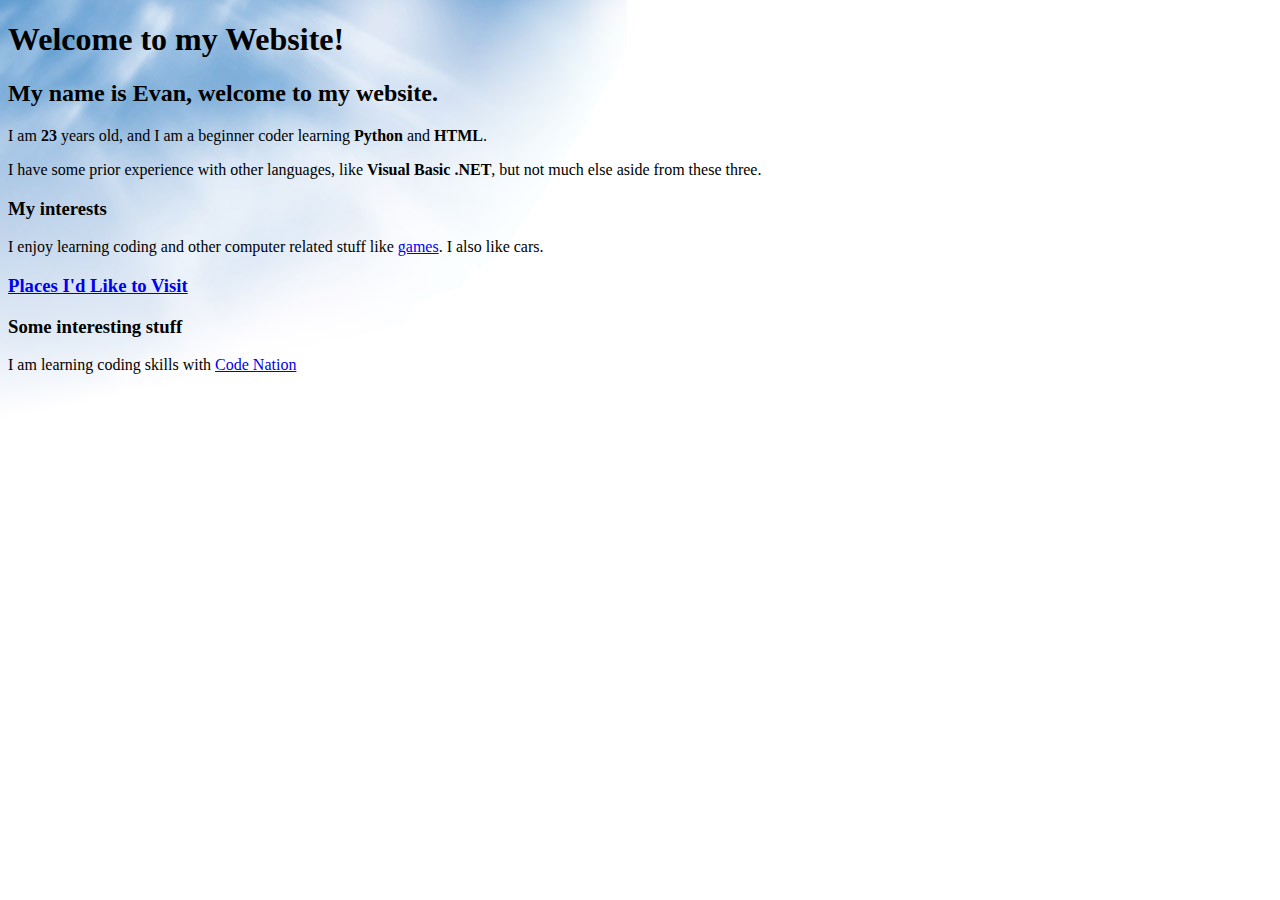
==== index.html @ 4315bcbb "Added more files" ====
<!-- test -->

<!DOCTYPE html>
<html lang="en">
<head>
    <meta charset="UTF-8">
    <meta name="viewport" content="width=device-width, initial-scale=1.0">
    <title>Evan's Website</title>
</head>
<body>
    <div><h1>Welcome to my Website!</h1>
    <h2>My name is Evan, welcome to my website.</h2>
    <p>I am <b>23</b> years old, and I am a beginner coder learning <b>Python</b> and <b>HTML</b>.</p>
    <p>I have some prior experience with other languages, like <b>Visual Basic .NET</b>, but not much else aside from these three.</p>
    <h3>My interests</h3>
    <p>I enjoy learning coding and other computer related stuff like <a href="https://theoldnet.com/get?url=planethalflife.com&year=2002&scripts=false&decode=false" target="_blank"> games</a>. I also like cars.</p></div>
    <h3><a href="places.html" target="_blank"> Places I'd Like to Visit</a></h3>
    <h3>Some interesting stuff</h3>
    <p>I am learning coding skills with <a href="https://wearecodenation.com/" target="_blank"> Code Nation</a></p>
</body>
</html>
<style>
    body {
        background-image: url("images/bg_tour.jpg");
        background-repeat: no-repeat;
    }
</style>
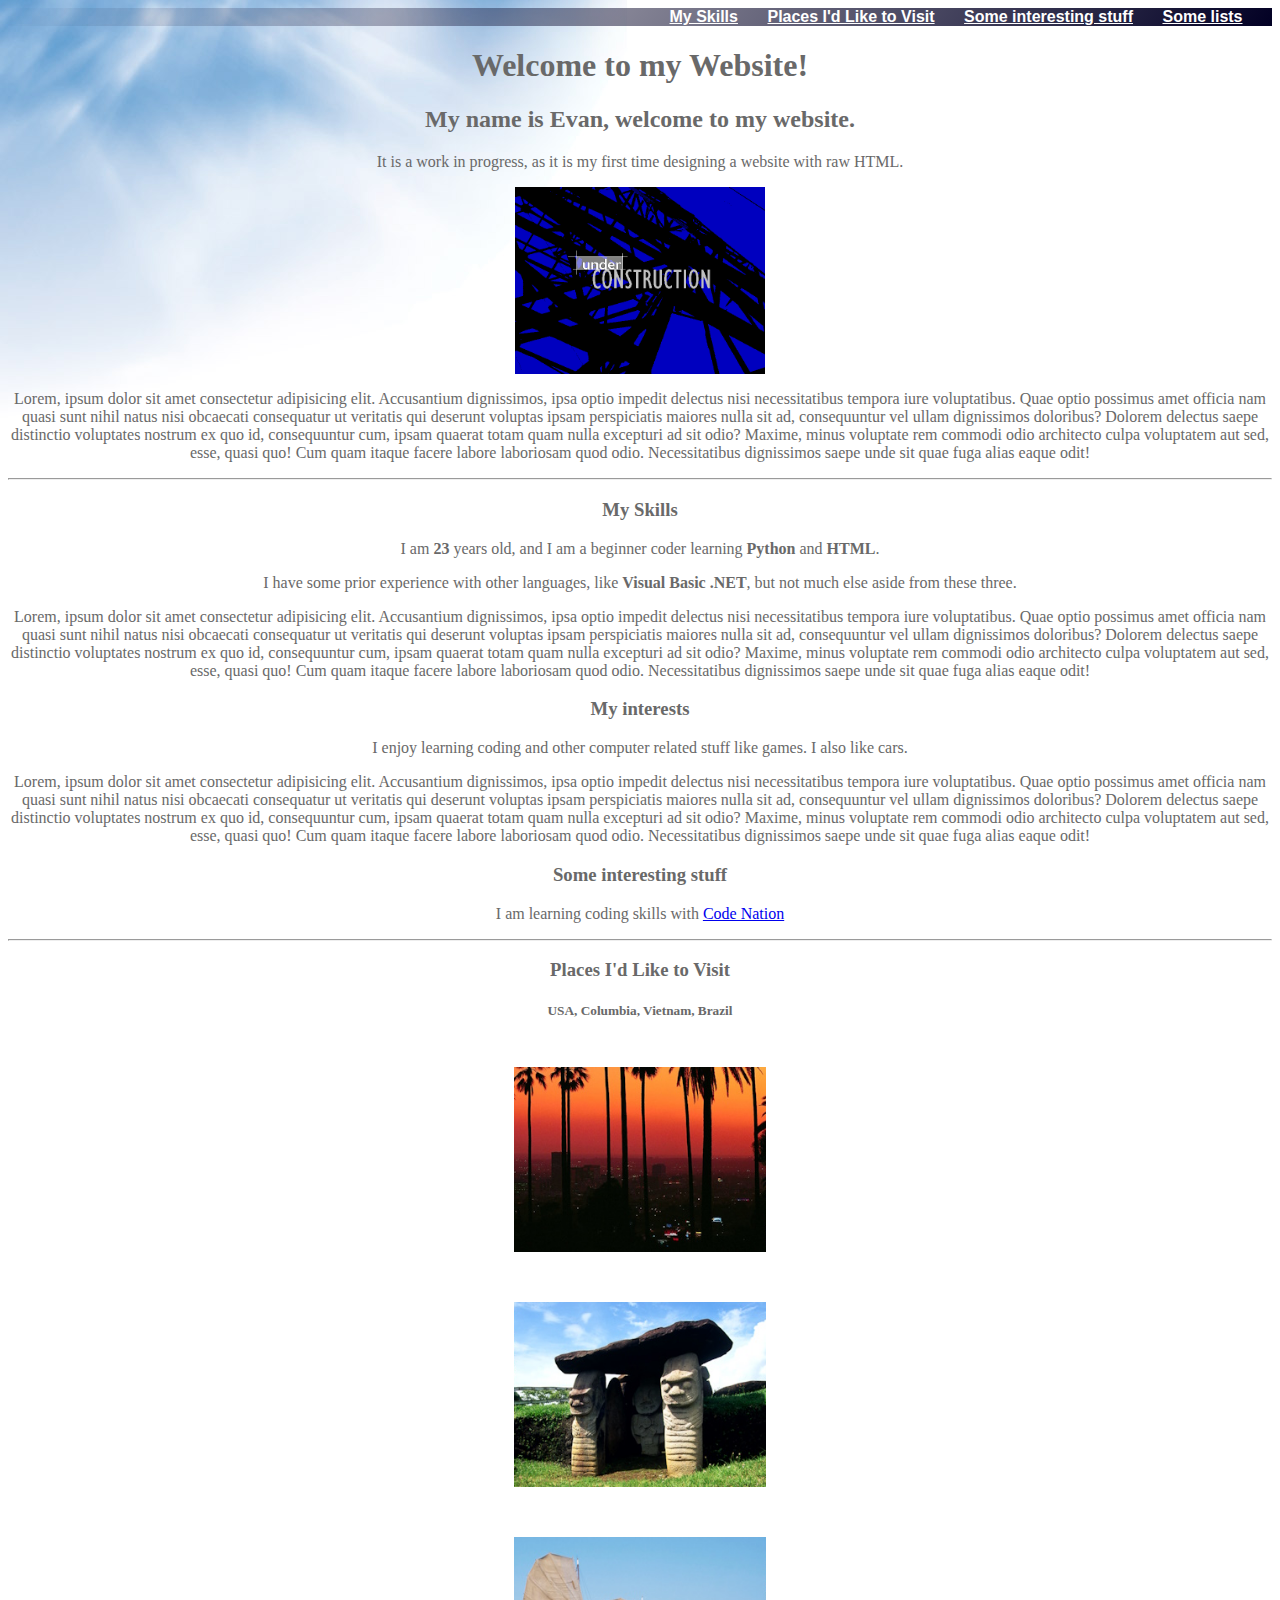
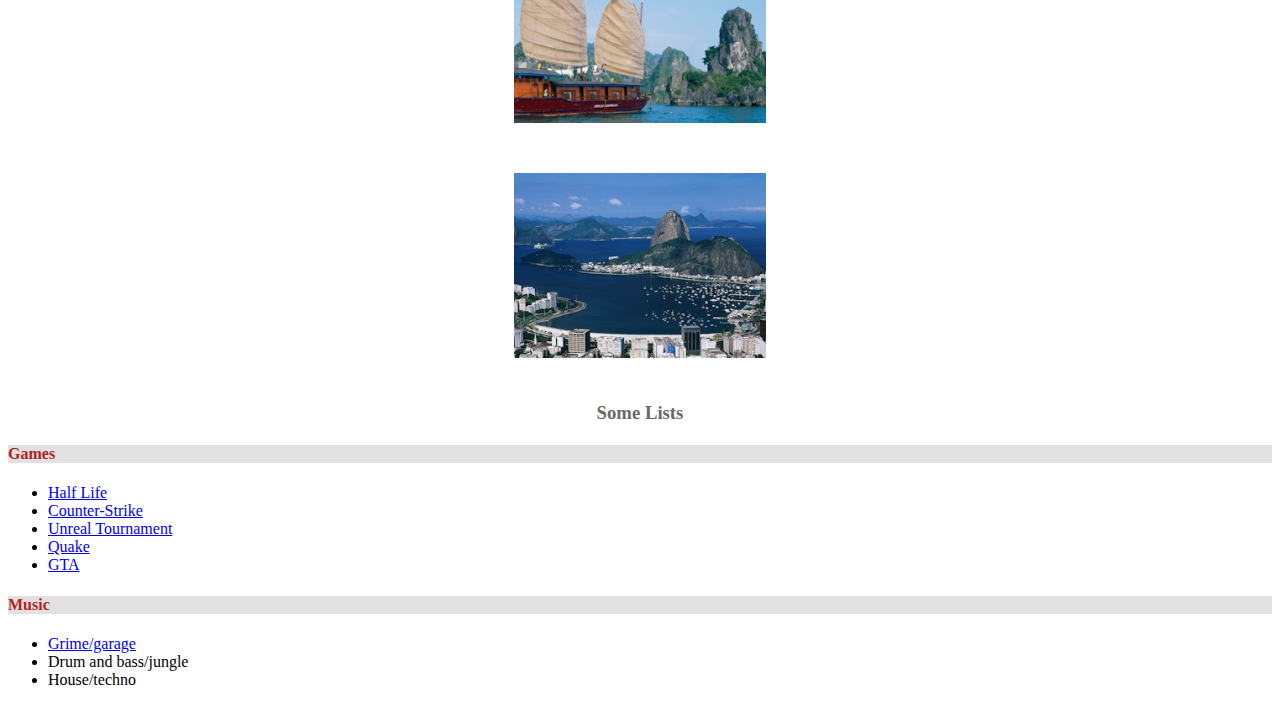
==== commit dec5b454: "Massive update no. 1" ====
--- a/index.html
+++ b/index.html
@@ -6,22 +6,63 @@
     <meta charset="UTF-8">
     <meta name="viewport" content="width=device-width, initial-scale=1.0">
     <title>Evan's Website</title>
+    <link rel="stylesheet" href="style.css">
 </head>
+<div>
+<nav class="gradien">
+    <a class="white_text" href="#my-skills">My Skills</a>
+    <a class="white_text" href="#places"> Places I'd Like to Visit</a>
+    <a class="white_text" href="#int_stuff">Some interesting stuff</a>
+    <a class="white_text" href="#lists">Some lists</a>
+</nav>
+</div>
+<div>
 <body>
-    <div><h1>Welcome to my Website!</h1>
+    <h1>Welcome to my Website!</h1>
     <h2>My name is Evan, welcome to my website.</h2>
+    <p>It is a work in progress, as it is my first time designing a website with raw HTML.</p>
+    <img class="centre-image" src="images/work (builds 116-302).bmp" width="250px">
+    <p>Lorem, ipsum dolor sit amet consectetur adipisicing elit. Accusantium dignissimos, ipsa optio impedit delectus nisi necessitatibus tempora iure voluptatibus. Quae optio possimus amet officia nam quasi sunt nihil natus nisi obcaecati consequatur ut veritatis qui deserunt voluptas ipsam perspiciatis maiores nulla sit ad, consequuntur vel ullam dignissimos doloribus? Dolorem delectus saepe distinctio voluptates nostrum ex quo id, consequuntur cum, ipsam quaerat totam quam nulla excepturi ad sit odio? Maxime, minus voluptate rem commodi odio architecto culpa voluptatem aut sed, esse, quasi quo! Cum quam itaque facere labore laboriosam quod odio. Necessitatibus dignissimos saepe unde sit quae fuga alias eaque odit!</p>
+</div>
+<hr>
+<div>
+    <h3 id="my-skills">My Skills</h3>
     <p>I am <b>23</b> years old, and I am a beginner coder learning <b>Python</b> and <b>HTML</b>.</p>
     <p>I have some prior experience with other languages, like <b>Visual Basic .NET</b>, but not much else aside from these three.</p>
-    <h3>My interests</h3>
-    <p>I enjoy learning coding and other computer related stuff like <a href="https://theoldnet.com/get?url=planethalflife.com&year=2002&scripts=false&decode=false" target="_blank"> games</a>. I also like cars.</p></div>
-    <h3><a href="places.html" target="_blank"> Places I'd Like to Visit</a></h3>
+    <p>Lorem, ipsum dolor sit amet consectetur adipisicing elit. Accusantium dignissimos, ipsa optio impedit delectus nisi necessitatibus tempora iure voluptatibus. Quae optio possimus amet officia nam quasi sunt nihil natus nisi obcaecati consequatur ut veritatis qui deserunt voluptas ipsam perspiciatis maiores nulla sit ad, consequuntur vel ullam dignissimos doloribus? Dolorem delectus saepe distinctio voluptates nostrum ex quo id, consequuntur cum, ipsam quaerat totam quam nulla excepturi ad sit odio? Maxime, minus voluptate rem commodi odio architecto culpa voluptatem aut sed, esse, quasi quo! Cum quam itaque facere labore laboriosam quod odio. Necessitatibus dignissimos saepe unde sit quae fuga alias eaque odit!</p>
+</div>
+<div>
+    <h3 id="int_stuff">My interests</h3>
+    <p>I enjoy learning coding and other computer related stuff like games</a>. I also like cars.</p></div>
+    <p>Lorem, ipsum dolor sit amet consectetur adipisicing elit. Accusantium dignissimos, ipsa optio impedit delectus nisi necessitatibus tempora iure voluptatibus. Quae optio possimus amet officia nam quasi sunt nihil natus nisi obcaecati consequatur ut veritatis qui deserunt voluptas ipsam perspiciatis maiores nulla sit ad, consequuntur vel ullam dignissimos doloribus? Dolorem delectus saepe distinctio voluptates nostrum ex quo id, consequuntur cum, ipsam quaerat totam quam nulla excepturi ad sit odio? Maxime, minus voluptate rem commodi odio architecto culpa voluptatem aut sed, esse, quasi quo! Cum quam itaque facere labore laboriosam quod odio. Necessitatibus dignissimos saepe unde sit quae fuga alias eaque odit!</p>
     <h3>Some interesting stuff</h3>
     <p>I am learning coding skills with <a href="https://wearecodenation.com/" target="_blank"> Code Nation</a></p>
+</div>
+<hr>
+<div>
+    <h3 id="places">Places I'd Like to Visit</h3>
+    <h5>USA, Columbia, Vietnam, Brazil</h5>
+    <img class="column" src="images/la.bmp">
+    <img class="column" src="images/colum.bmp">
+    <img class="column" src="images/viet.bmp">
+    <img class="column" src="images/rio.bmp">
+</div>
+<div>
+    <h3 id="lists">Some Lists</h3>
+    <h4 class="purple-text bgcol">Games</h4>
+        <ul>
+            <li><a href="https://theoldnet.com/get?url=planethalflife.com&year=2002&scripts=false&decode=false" target="_blank"> Half Life</a></li>
+            <li><a href="https://theoldnet.com/get?decode=false&scripts=false&timestamp=20030201112144&url=http://www.counter-strike.net" target="_blank"> Counter-Strike</a></li>
+            <li><a href="https://theoldnet.com/get?decode=false&scripts=false&timestamp=20030205060425&url=http://www.planetunreal.com" target="_blank"> Unreal Tournament</a></li>
+            <li><a href="https://theoldnet.com/get?decode=false&scripts=false&timestamp=20030201112144&url=http://www.planetquake.com/" target="_blank"> Quake</a></li>
+            <li><a href="https://classicgtasites.com/sanandreas/" target="blank"> GTA</a></li>
+        </ul>
+    <h4 class="purple-text bgcol">Music</h4>
+        <ul>
+            <li><a href="https://www.grimearchive.org/"> Grime/garage</a></li>
+            <li>Drum and bass/jungle</li>
+            <li>House/techno</li>
+        </ul>
+</div>
 </body>
-</html>
-<style>
-    body {
-        background-image: url("images/bg_tour.jpg");
-        background-repeat: no-repeat;
-    }
-</style>+</html>--- a/style.css
+++ b/style.css
@@ -0,0 +1,46 @@
+body{
+    background-image: url("images/bg_tour.jpg");
+    background-repeat: no-repeat;
+    background-color: rgb(255, 255, 255);
+}
+nav{
+    text-align: right;
+    display: flex;
+    justify-content: space-evenly;
+    padding-left: 50%;
+    font-family: Arial, Helvetica, sans-serif;
+    font-weight: bolder;
+}
+h1, h2, h3, h5, p{
+    text-align: center;
+    color: dimgray;
+}
+.place-text{
+    text-align: left;
+}
+.purple-text{
+    color: firebrick;
+}
+.white_text{
+    color: white;
+}
+.opacity{
+    opacity: 0.25;
+}
+.gradien{
+    background: rgb(2,0,36);
+    background: linear-gradient(307deg, rgba(2,0,36,1) 0%, rgba(121,9,9,0) 100%, rgba(0,212,255,1) 100%); 
+}
+.centre-image{
+    margin: 0 auto;
+    display: block;
+}
+.bgcol{
+    background-color: rgba(128, 128, 128, 0.238);
+}
+.column {
+    display:table-row;
+    margin: 0 auto;
+    width: 20%;
+    padding: 25px;
+  }  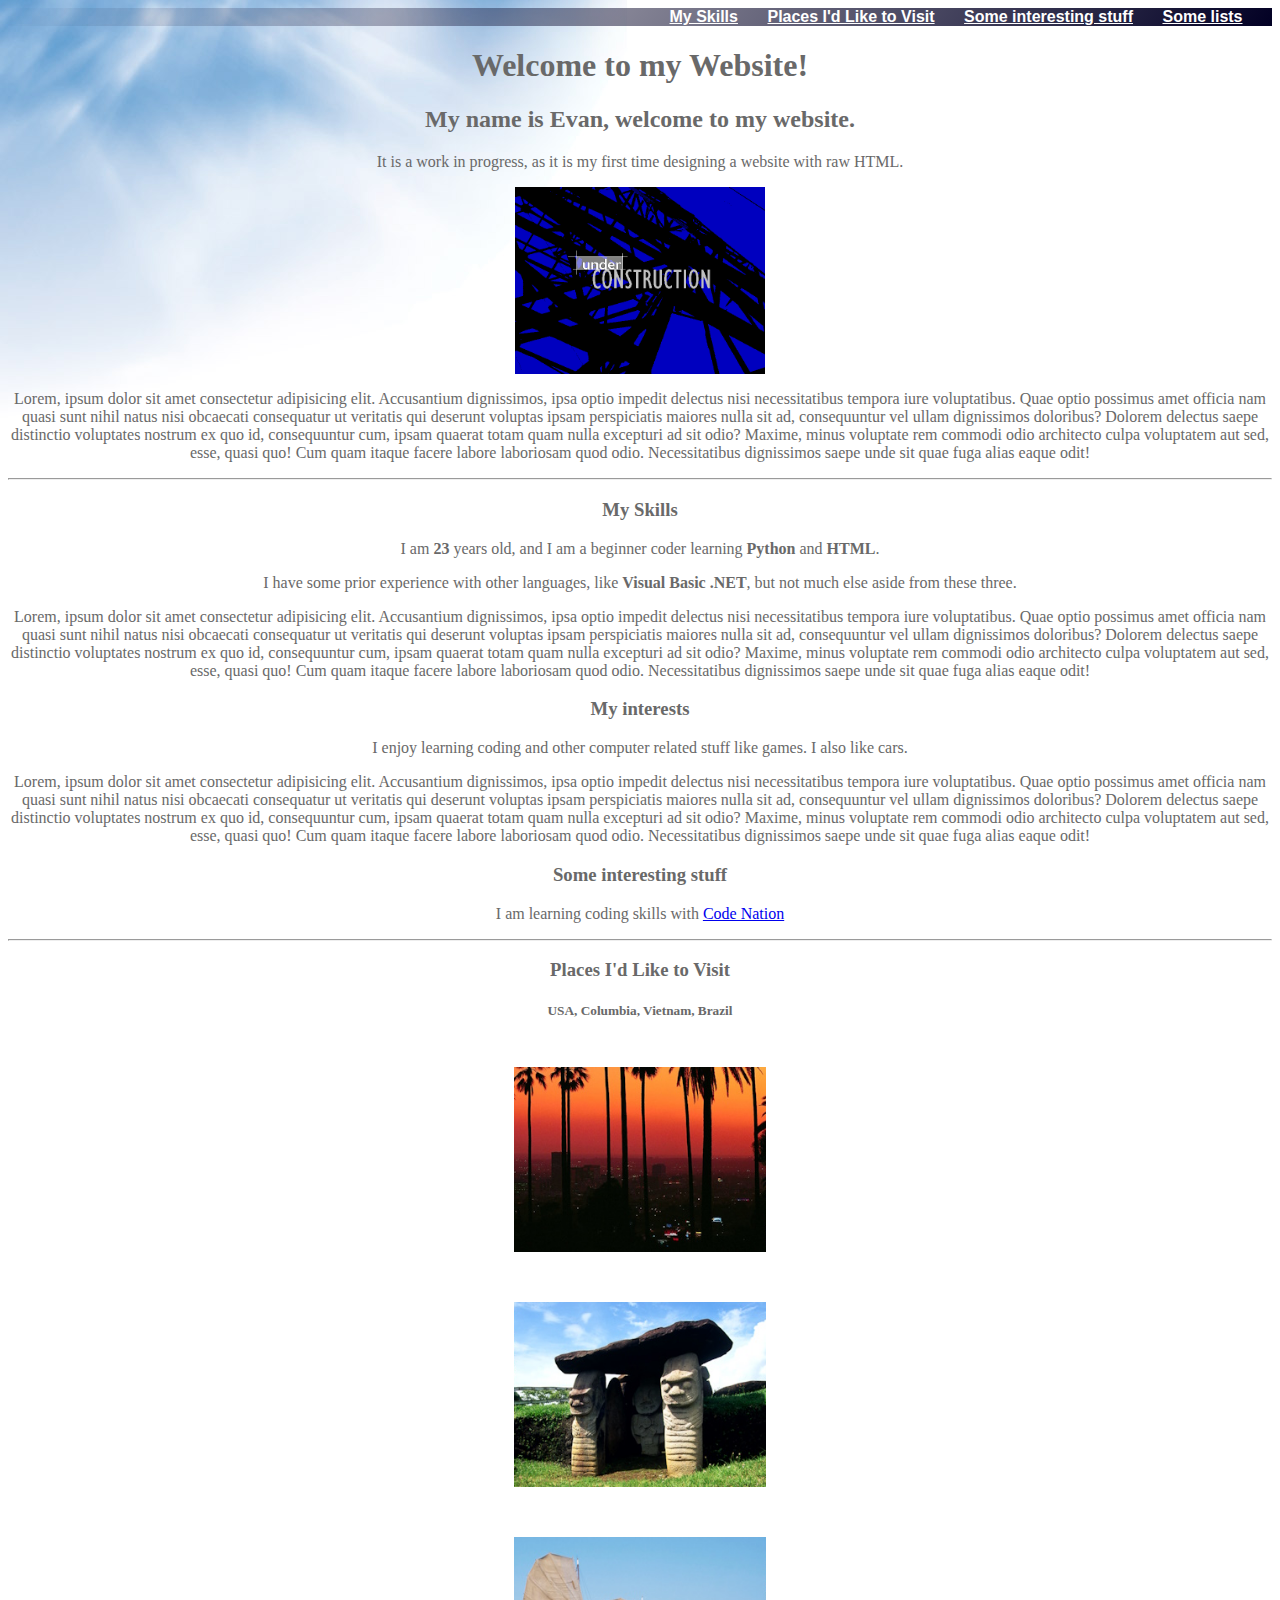
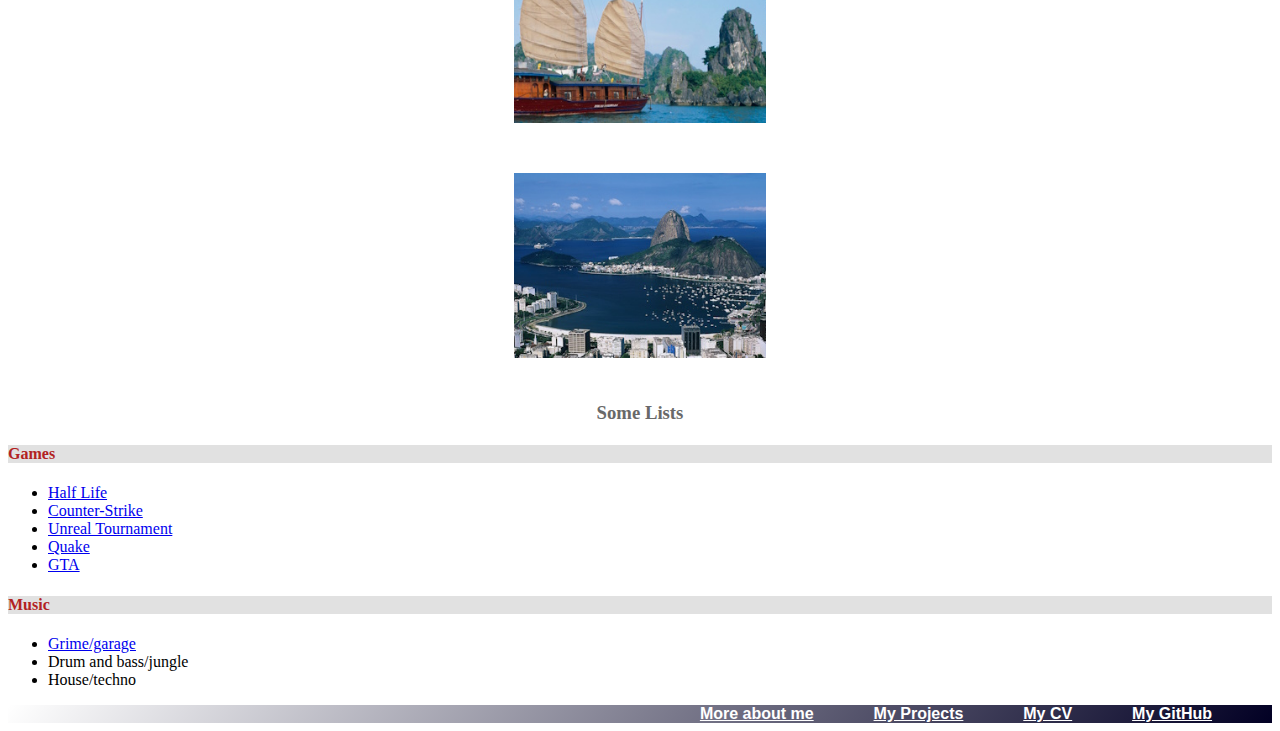
==== commit 4de9cdd9: "Added more pages" ====
--- a/index.html
+++ b/index.html
@@ -64,5 +64,11 @@
             <li>House/techno</li>
         </ul>
 </div>
+<nav class="gradien">
+    <a class="white_text" href="about2.html" target="blank_">More about me</a>
+    <a class="white_text" href="projects.html" target="blank_"> My Projects</a>
+    <a class="white_text" href="Evan-Cossburn-1.pdf" download>My CV</a>
+    <a class="white_text" href="https://github.com/ecn913" target="blank_">My GitHub</a>
+</nav>
 </body>
 </html>--- a/style.css
+++ b/style.css
@@ -14,6 +14,11 @@
 h1, h2, h3, h5, p{
     text-align: center;
     color: dimgray;
+}
+.table{
+    text-align: left;
+    font-size: large;
+    color: firebrick;
 }
 .place-text{
     text-align: left;
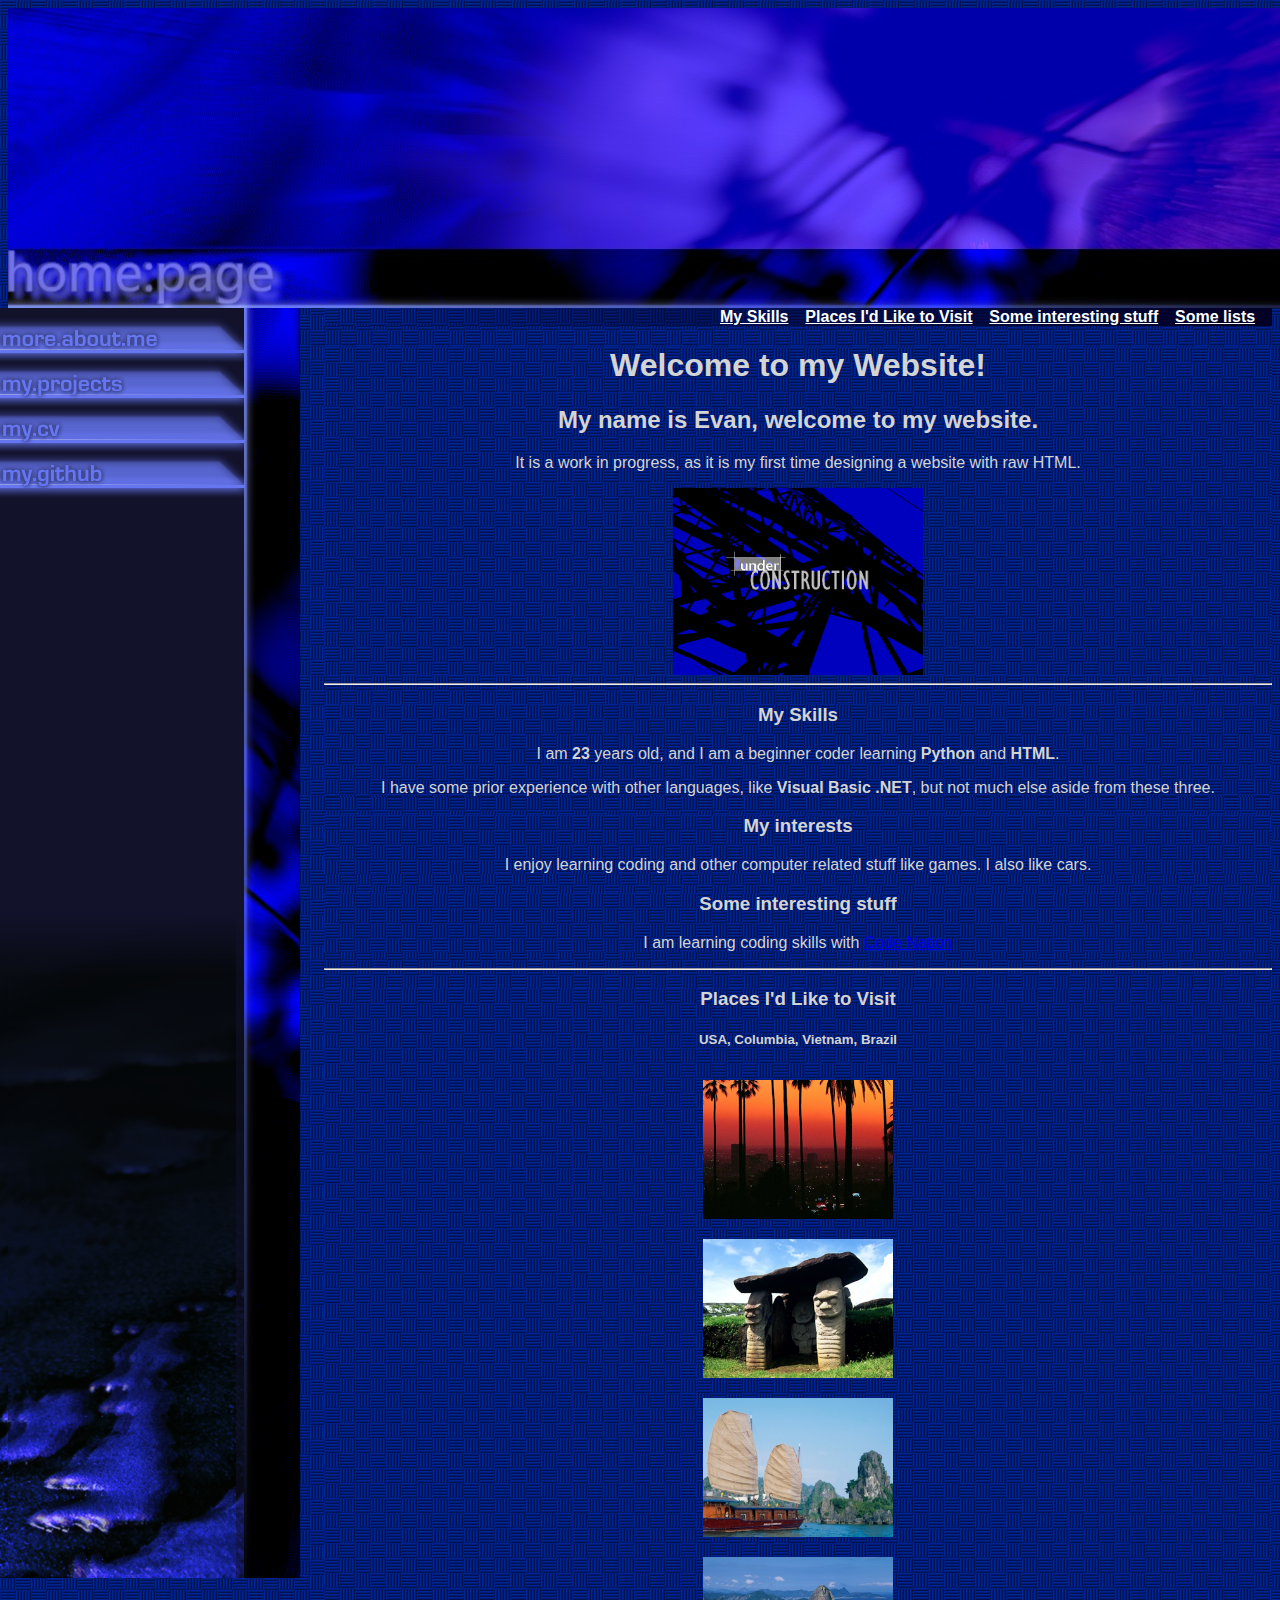
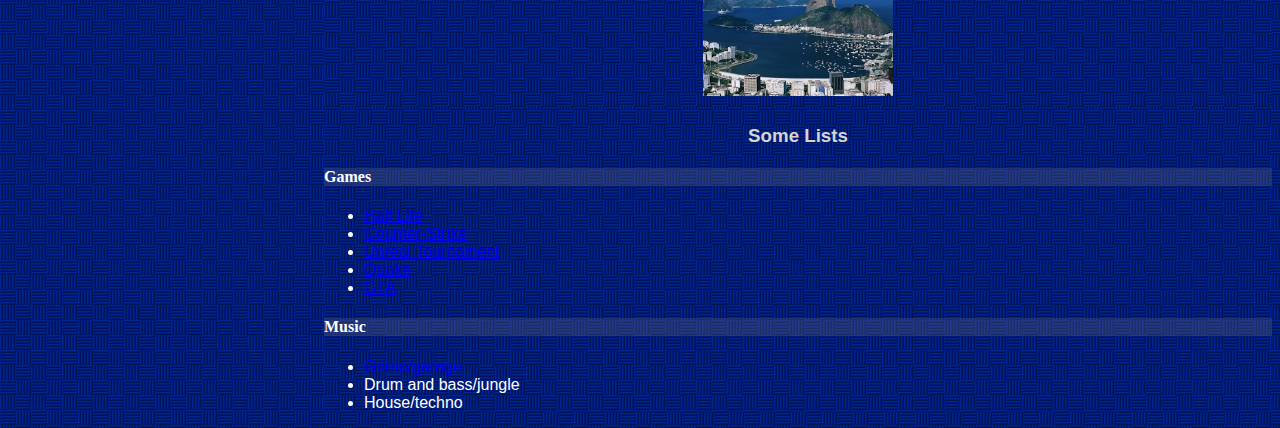
==== commit 7dc4ef47: "Overhauled design" ====
--- a/index.html
+++ b/index.html
@@ -8,38 +8,45 @@
     <title>Evan's Website</title>
     <link rel="stylesheet" href="style.css">
 </head>
-<div>
-<nav class="gradien">
-    <a class="white_text" href="#my-skills">My Skills</a>
-    <a class="white_text" href="#places"> Places I'd Like to Visit</a>
-    <a class="white_text" href="#int_stuff">Some interesting stuff</a>
-    <a class="white_text" href="#lists">Some lists</a>
-</nav>
+<div id="banner" class="banner_div">
 </div>
-<div>
-<body>
-    <h1>Welcome to my Website!</h1>
-    <h2>My name is Evan, welcome to my website.</h2>
-    <p>It is a work in progress, as it is my first time designing a website with raw HTML.</p>
-    <img class="centre-image" src="images/work (builds 116-302).bmp" width="250px">
-    <p>Lorem, ipsum dolor sit amet consectetur adipisicing elit. Accusantium dignissimos, ipsa optio impedit delectus nisi necessitatibus tempora iure voluptatibus. Quae optio possimus amet officia nam quasi sunt nihil natus nisi obcaecati consequatur ut veritatis qui deserunt voluptas ipsam perspiciatis maiores nulla sit ad, consequuntur vel ullam dignissimos doloribus? Dolorem delectus saepe distinctio voluptates nostrum ex quo id, consequuntur cum, ipsam quaerat totam quam nulla excepturi ad sit odio? Maxime, minus voluptate rem commodi odio architecto culpa voluptatem aut sed, esse, quasi quo! Cum quam itaque facere labore laboriosam quod odio. Necessitatibus dignissimos saepe unde sit quae fuga alias eaque odit!</p>
+<div id="sidebar" class="sidebar_div">
+    <div><a class="transparent_text" href="about2.html" target="blank_">More about me</a></div>
+    <div><a class="transparent_text" href="projects.html" target="blank_"> My Projects</a></div>
+    <div><a class="transparent_text" href="Evan-Cossburn-1.pdf" download>My CV</a></div>
+    <div><a class="transparent_text" href="https://github.com/ecn913" target="blank_">My GitHub</a></div>
 </div>
-<hr>
-<div>
+<div style="margin-left:25%" class="back">
+    <nav class="gradien">
+        <a class="white_text" href="#my-skills">My Skills</a>
+        <a class="white_text" href="#places"> Places I'd Like to Visit</a>
+        <a class="white_text" href="#int_stuff">Some interesting stuff</a>
+        <a class="white_text" href="#lists">Some lists</a>
+    </nav>
+</div>
+<div style="margin-left:25%" class="back">
+    <body>
+        <h1>Welcome to my Website!</h1>
+        <h2>My name is Evan, welcome to my website.</h2>
+        <p>It is a work in progress, as it is my first time designing a website with raw HTML.</p>
+        <img class="centre-image" src="images/work (builds 116-302).bmp" width="250px">
+</div>
+<hr style="margin-left:25%" class="back">
+<div style="margin-left:25%" class="back">
     <h3 id="my-skills">My Skills</h3>
     <p>I am <b>23</b> years old, and I am a beginner coder learning <b>Python</b> and <b>HTML</b>.</p>
     <p>I have some prior experience with other languages, like <b>Visual Basic .NET</b>, but not much else aside from these three.</p>
-    <p>Lorem, ipsum dolor sit amet consectetur adipisicing elit. Accusantium dignissimos, ipsa optio impedit delectus nisi necessitatibus tempora iure voluptatibus. Quae optio possimus amet officia nam quasi sunt nihil natus nisi obcaecati consequatur ut veritatis qui deserunt voluptas ipsam perspiciatis maiores nulla sit ad, consequuntur vel ullam dignissimos doloribus? Dolorem delectus saepe distinctio voluptates nostrum ex quo id, consequuntur cum, ipsam quaerat totam quam nulla excepturi ad sit odio? Maxime, minus voluptate rem commodi odio architecto culpa voluptatem aut sed, esse, quasi quo! Cum quam itaque facere labore laboriosam quod odio. Necessitatibus dignissimos saepe unde sit quae fuga alias eaque odit!</p>
 </div>
-<div>
+<div style="margin-left:25%" class="back">
     <h3 id="int_stuff">My interests</h3>
-    <p>I enjoy learning coding and other computer related stuff like games</a>. I also like cars.</p></div>
-    <p>Lorem, ipsum dolor sit amet consectetur adipisicing elit. Accusantium dignissimos, ipsa optio impedit delectus nisi necessitatibus tempora iure voluptatibus. Quae optio possimus amet officia nam quasi sunt nihil natus nisi obcaecati consequatur ut veritatis qui deserunt voluptas ipsam perspiciatis maiores nulla sit ad, consequuntur vel ullam dignissimos doloribus? Dolorem delectus saepe distinctio voluptates nostrum ex quo id, consequuntur cum, ipsam quaerat totam quam nulla excepturi ad sit odio? Maxime, minus voluptate rem commodi odio architecto culpa voluptatem aut sed, esse, quasi quo! Cum quam itaque facere labore laboriosam quod odio. Necessitatibus dignissimos saepe unde sit quae fuga alias eaque odit!</p>
+    <p>I enjoy learning coding and other computer related stuff like games</a>. I also like cars.</p>
+</div>
+<div style="margin-left:25%" class="back">
     <h3>Some interesting stuff</h3>
     <p>I am learning coding skills with <a href="https://wearecodenation.com/" target="_blank"> Code Nation</a></p>
 </div>
-<hr>
-<div>
+<hr style="margin-left:25%" class="back">
+<div style="margin-left:25%" class="back">
     <h3 id="places">Places I'd Like to Visit</h3>
     <h5>USA, Columbia, Vietnam, Brazil</h5>
     <img class="column" src="images/la.bmp">
@@ -47,28 +54,22 @@
     <img class="column" src="images/viet.bmp">
     <img class="column" src="images/rio.bmp">
 </div>
-<div>
+<div style="margin-left:25%" class="back">
     <h3 id="lists">Some Lists</h3>
-    <h4 class="purple-text bgcol">Games</h4>
+    <h4 class="white_text bgcol">Games</h4>
         <ul>
-            <li><a href="https://theoldnet.com/get?url=planethalflife.com&year=2002&scripts=false&decode=false" target="_blank"> Half Life</a></li>
-            <li><a href="https://theoldnet.com/get?decode=false&scripts=false&timestamp=20030201112144&url=http://www.counter-strike.net" target="_blank"> Counter-Strike</a></li>
-            <li><a href="https://theoldnet.com/get?decode=false&scripts=false&timestamp=20030205060425&url=http://www.planetunreal.com" target="_blank"> Unreal Tournament</a></li>
-            <li><a href="https://theoldnet.com/get?decode=false&scripts=false&timestamp=20030201112144&url=http://www.planetquake.com/" target="_blank"> Quake</a></li>
-            <li><a href="https://classicgtasites.com/sanandreas/" target="blank"> GTA</a></li>
+            <li class="white_text"><a href="https://theoldnet.com/get?url=planethalflife.com&year=2002&scripts=false&decode=false" target="_blank"> Half Life</a></li>
+            <li class="white_text"><a href="https://theoldnet.com/get?decode=false&scripts=false&timestamp=20030201112144&url=http://www.counter-strike.net" target="_blank"> Counter-Strike</a></li>
+            <li class="white_text"><a href="https://theoldnet.com/get?decode=false&scripts=false&timestamp=20030205060425&url=http://www.planetunreal.com" target="_blank"> Unreal Tournament</a></li>
+            <li class="white_text"><a href="https://theoldnet.com/get?decode=false&scripts=false&timestamp=20030201112144&url=http://www.planetquake.com/" target="_blank"> Quake</a></li>
+            <li class="white_text"><a href="https://classicgtasites.com/sanandreas/" target="blank"> GTA</a></li>
         </ul>
-    <h4 class="purple-text bgcol">Music</h4>
+    <h4 class="white_text bgcol">Music</h4>
         <ul>
-            <li><a href="https://www.grimearchive.org/"> Grime/garage</a></li>
-            <li>Drum and bass/jungle</li>
-            <li>House/techno</li>
+            <li class="white_text"><a href="https://www.grimearchive.org/"> Grime/garage</a></li>
+            <li class="white_text">Drum and bass/jungle</li>
+            <li class="white_text">House/techno</li>
         </ul>
 </div>
-<nav class="gradien">
-    <a class="white_text" href="about2.html" target="blank_">More about me</a>
-    <a class="white_text" href="projects.html" target="blank_"> My Projects</a>
-    <a class="white_text" href="Evan-Cossburn-1.pdf" download>My CV</a>
-    <a class="white_text" href="https://github.com/ecn913" target="blank_">My GitHub</a>
-</nav>
 </body>
 </html>--- a/style.css
+++ b/style.css
@@ -1,19 +1,55 @@
 body{
-    background-image: url("images/bg_tour.jpg");
+    background-image: url("images/thatch.bmp");
+}
+#banner{
+    height: 300px;
+    width: 1600px;
+    top: 0;
+    left: 0;
+    background-image: url("images/page_banner.jpg");
     background-repeat: no-repeat;
-    background-color: rgb(255, 255, 255);
+}
+.banner_div{
+    padding: 0px;
+    font-size: 24px;
+    display: flex;
+}
+.back{
+    background-image: url("images/thatch.bmp");
+}
+#sidebar{
+    height: 1270px;
+    width: 300px;
+    position: absolute;
+    left: 0;
+    top: 300;
+    padding-top: 12px;
+    text-align: left;
+    font-family:'Franklin Gothic Medium', 'Arial Narrow', Arial, sans-serif;
+    background-image: url("images/sidebar.png");
+    background-repeat: no-repeat;
+}
+.sidebar_div{
+    padding: 0px;
+    font-size: 24px;
+    display: flex;
 }
 nav{
     text-align: right;
     display: flex;
     justify-content: space-evenly;
-    padding-left: 50%;
-    font-family: Arial, Helvetica, sans-serif;
+    padding-left: 40%;
+    font-family:'Franklin Gothic Medium', 'Arial Narrow', Arial, sans-serif;
     font-weight: bolder;
 }
 h1, h2, h3, h5, p{
     text-align: center;
-    color: dimgray;
+    color: rgb(212, 212, 212);
+    font-family:'Franklin Gothic Medium', 'Arial Narrow', Arial, sans-serif;
+}
+ul, li{
+    color: rgb(212, 212, 212);
+    font-family:'Franklin Gothic Medium', 'Arial Narrow', Arial, sans-serif;
 }
 .table{
     text-align: left;
@@ -47,5 +83,8 @@
     display:table-row;
     margin: 0 auto;
     width: 20%;
-    padding: 25px;
-  }  +    padding: 10px;
+}  
+.transparent_text{
+    color: rgba(186, 193, 210, 0);
+}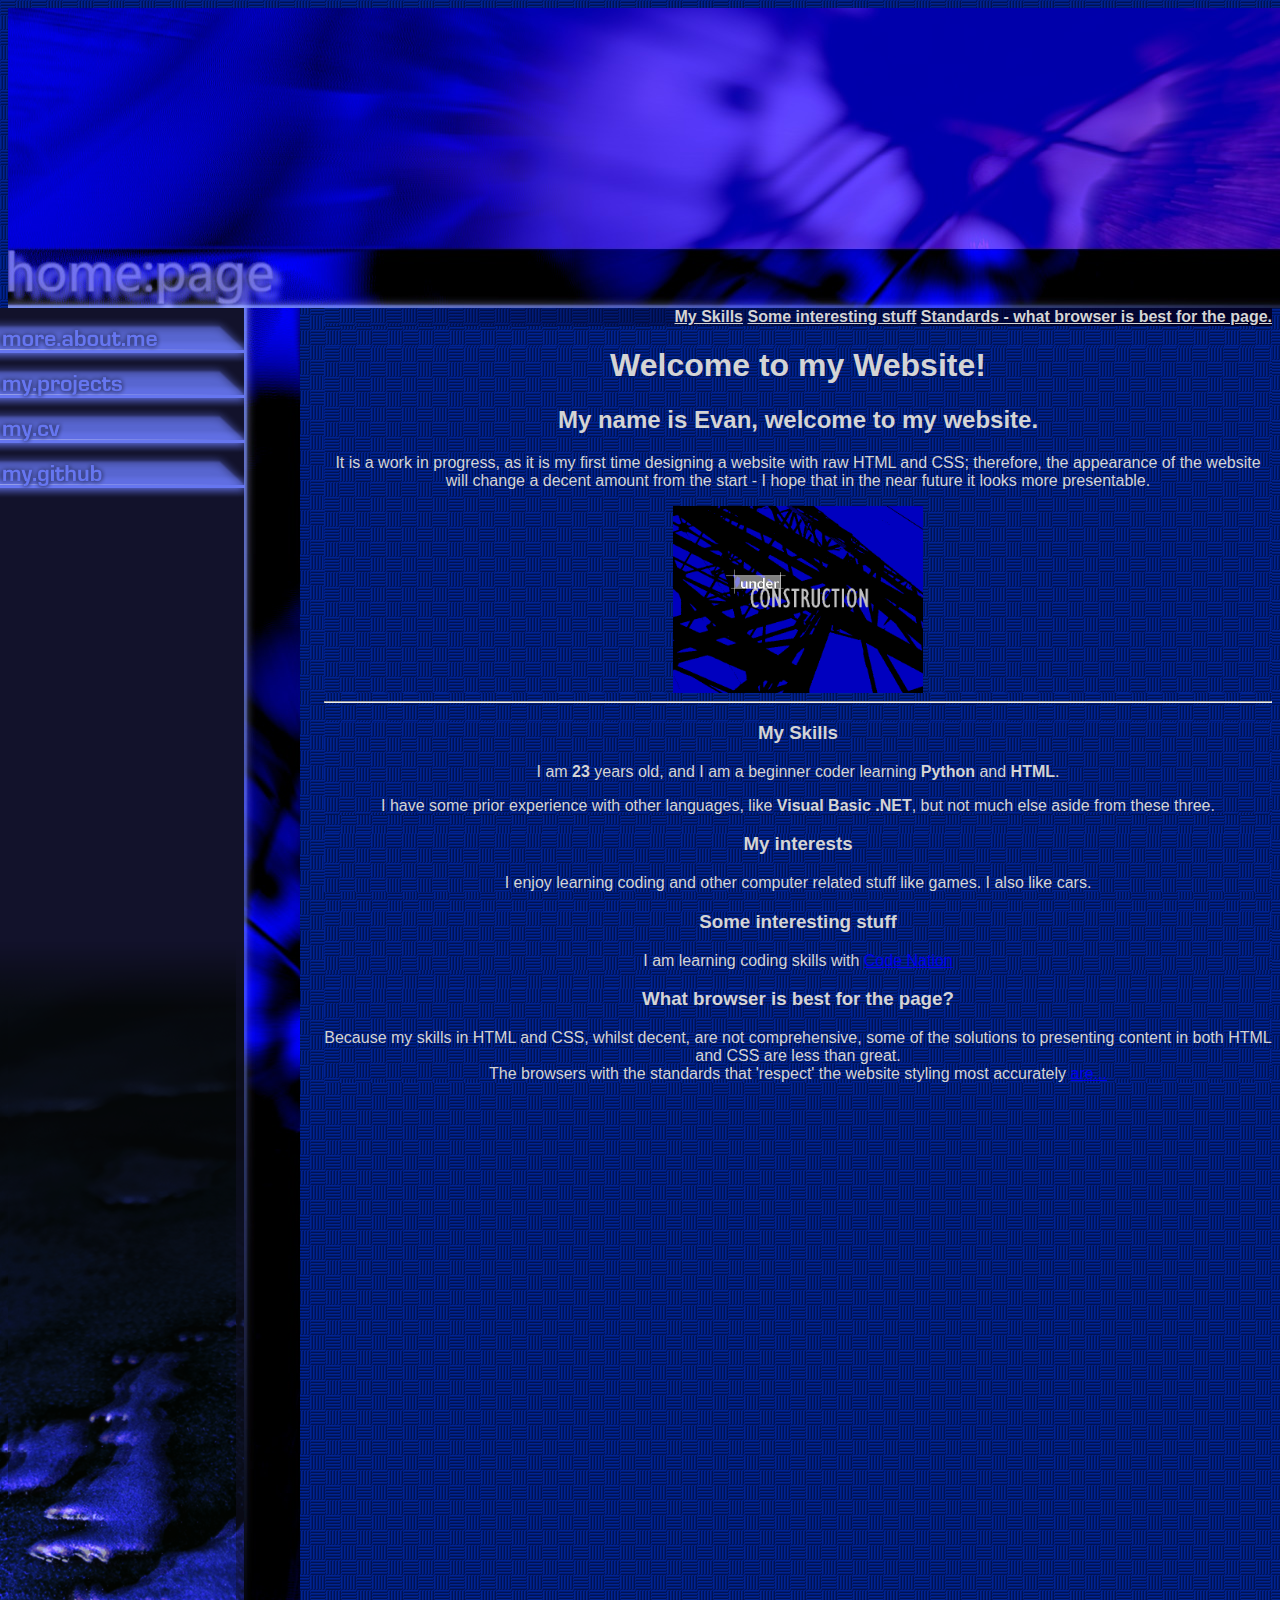
==== commit 4fca8c72: "unified project and added banner for page 2" ====
--- a/index.html
+++ b/index.html
@@ -8,28 +8,27 @@
     <title>Evan's Website</title>
     <link rel="stylesheet" href="style.css">
 </head>
+<body>
 <div id="banner" class="banner_div">
 </div>
 <div id="sidebar" class="sidebar_div">
-    <div><a class="transparent_text" href="about2.html" target="blank_">More about me</a></div>
-    <div><a class="transparent_text" href="projects.html" target="blank_"> My Projects</a></div>
-    <div><a class="transparent_text" href="Evan-Cossburn-1.pdf" download>My CV</a></div>
-    <div><a class="transparent_text" href="https://github.com/ecn913" target="blank_">My GitHub</a></div>
+    <div><a class="transparent_text sidebar_button" href="about2.html" target="blank_">More about me</a></div>
+    <div><a class="transparent_text sidebar_button" href="projects.html" target="blank_">My Projects</a></div>
+    <div><a class="transparent_text sidebar_button" href="Evan-Cossburn-1.pdf" target="blank_">My CV</a></div>
+    <div><a class="transparent_text sidebar_button" href="https://github.com/ecn913" target="blank_">My GitHub</a></div>
 </div>
 <div style="margin-left:25%" class="back">
     <nav class="gradien">
-        <a class="white_text" href="#my-skills">My Skills</a>
-        <a class="white_text" href="#places"> Places I'd Like to Visit</a>
-        <a class="white_text" href="#int_stuff">Some interesting stuff</a>
-        <a class="white_text" href="#lists">Some lists</a>
+        <a class="white_text nav" href="#my-skills">My Skills</a>
+        <a class="white_text nav" href="#int_stuff">Some interesting stuff</a>
+        <a class="white_text nav" href="#standards">Standards - what browser is best for the page.</a>
     </nav>
 </div>
 <div style="margin-left:25%" class="back">
-    <body>
-        <h1>Welcome to my Website!</h1>
-        <h2>My name is Evan, welcome to my website.</h2>
-        <p>It is a work in progress, as it is my first time designing a website with raw HTML.</p>
-        <img class="centre-image" src="images/work (builds 116-302).bmp" width="250px">
+     <h1>Welcome to my Website!</h1>
+     <h2>My name is Evan, welcome to my website.</h2>
+     <p>It is a work in progress, as it is my first time designing a website with raw HTML and CSS; therefore, the appearance of the website will change a decent amount from the start - I hope that in the near future it looks more presentable.</p>
+     <img class="centre-image" src="images/work (builds 116-302).bmp" width="250px" alt="Under Construction">
 </div>
 <hr style="margin-left:25%" class="back">
 <div style="margin-left:25%" class="back">
@@ -39,37 +38,15 @@
 </div>
 <div style="margin-left:25%" class="back">
     <h3 id="int_stuff">My interests</h3>
-    <p>I enjoy learning coding and other computer related stuff like games</a>. I also like cars.</p>
+    <p>I enjoy learning coding and other computer related stuff like games. I also like cars.</p>
 </div>
 <div style="margin-left:25%" class="back">
     <h3>Some interesting stuff</h3>
     <p>I am learning coding skills with <a href="https://wearecodenation.com/" target="_blank"> Code Nation</a></p>
 </div>
-<hr style="margin-left:25%" class="back">
 <div style="margin-left:25%" class="back">
-    <h3 id="places">Places I'd Like to Visit</h3>
-    <h5>USA, Columbia, Vietnam, Brazil</h5>
-    <img class="column" src="images/la.bmp">
-    <img class="column" src="images/colum.bmp">
-    <img class="column" src="images/viet.bmp">
-    <img class="column" src="images/rio.bmp">
-</div>
-<div style="margin-left:25%" class="back">
-    <h3 id="lists">Some Lists</h3>
-    <h4 class="white_text bgcol">Games</h4>
-        <ul>
-            <li class="white_text"><a href="https://theoldnet.com/get?url=planethalflife.com&year=2002&scripts=false&decode=false" target="_blank"> Half Life</a></li>
-            <li class="white_text"><a href="https://theoldnet.com/get?decode=false&scripts=false&timestamp=20030201112144&url=http://www.counter-strike.net" target="_blank"> Counter-Strike</a></li>
-            <li class="white_text"><a href="https://theoldnet.com/get?decode=false&scripts=false&timestamp=20030205060425&url=http://www.planetunreal.com" target="_blank"> Unreal Tournament</a></li>
-            <li class="white_text"><a href="https://theoldnet.com/get?decode=false&scripts=false&timestamp=20030201112144&url=http://www.planetquake.com/" target="_blank"> Quake</a></li>
-            <li class="white_text"><a href="https://classicgtasites.com/sanandreas/" target="blank"> GTA</a></li>
-        </ul>
-    <h4 class="white_text bgcol">Music</h4>
-        <ul>
-            <li class="white_text"><a href="https://www.grimearchive.org/"> Grime/garage</a></li>
-            <li class="white_text">Drum and bass/jungle</li>
-            <li class="white_text">House/techno</li>
-        </ul>
+    <h3 id="standards">What browser is best for the page?</h3>
+    <p>Because my skills in HTML and CSS, whilst decent, are not comprehensive, some of the solutions to presenting content in both HTML and CSS are less than great. <br />The browsers with the standards that 'respect' the website styling most accurately <a href="browsertest.html" target="_blank">are...</a></p>
 </div>
 </body>
 </html>--- a/style.css
+++ b/style.css
@@ -6,41 +6,62 @@
     width: 1600px;
     top: 0;
     left: 0;
+    margin: 0px;
     background-image: url("images/page_banner.jpg");
     background-repeat: no-repeat;
 }
+#banner2{
+	height: 300px;
+    width: 1280px;
+    top: 0;
+    left: 0;
+    margin: 0px;
+    background-image: url("images/banner2.png");
+    background-repeat: no-repeat;
+}
 .banner_div{
-    padding: 0px;
     font-size: 24px;
-    display: flex;
+    /*display: flex;*/
 }
 .back{
     background-image: url("images/thatch.bmp");
 }
 #sidebar{
-    height: 1270px;
+    height: 1300px;
     width: 300px;
     position: absolute;
     left: 0;
     top: 300;
-    padding-top: 12px;
     text-align: left;
     font-family:'Franklin Gothic Medium', 'Arial Narrow', Arial, sans-serif;
     background-image: url("images/sidebar.png");
     background-repeat: no-repeat;
 }
+#sidebar2{
+    height: 1300px;
+    width: 300px;
+    position: absolute;
+    left: 0;
+    top: 300;
+    text-align: left;
+    font-family:'Franklin Gothic Medium', 'Arial Narrow', Arial, sans-serif;
+    background-image: url("images/sidebar2.png");
+    background-repeat: no-repeat;
+}
 .sidebar_div{
-    padding: 0px;
     font-size: 24px;
-    display: flex;
+    /*display: flex;*/
+}
+.sidebar_button{
+	top: 20;
+	line-height: 2.0;
 }
 nav{
+    /*display: flex;*/
     text-align: right;
-    display: flex;
-    justify-content: space-evenly;
-    padding-left: 40%;
     font-family:'Franklin Gothic Medium', 'Arial Narrow', Arial, sans-serif;
     font-weight: bolder;
+    padding-right: 0px;
 }
 h1, h2, h3, h5, p{
     text-align: center;
@@ -54,30 +75,27 @@
 .table{
     text-align: left;
     font-size: large;
-    color: firebrick;
+    color: rgb(212, 212, 212);
 }
 .place-text{
     text-align: left;
 }
 .purple-text{
-    color: firebrick;
+    color: red;
 }
 .white_text{
-    color: white;
-}
-.opacity{
-    opacity: 0.25;
+    color: rgb(212, 212, 212);
 }
 .gradien{
     background: rgb(2,0,36);
-    background: linear-gradient(307deg, rgba(2,0,36,1) 0%, rgba(121,9,9,0) 100%, rgba(0,212,255,1) 100%); 
+    background: linear-gradient(307deg, rgba(2,0,36,1) 0%, rgba(121,9,9,0) 100%, rgba(0,212,255,1) 100%);
 }
 .centre-image{
     margin: 0 auto;
     display: block;
 }
 .bgcol{
-    background-color: rgba(128, 128, 128, 0.238);
+    background: rgb(2,0,36);
 }
 .column {
     display:table-row;
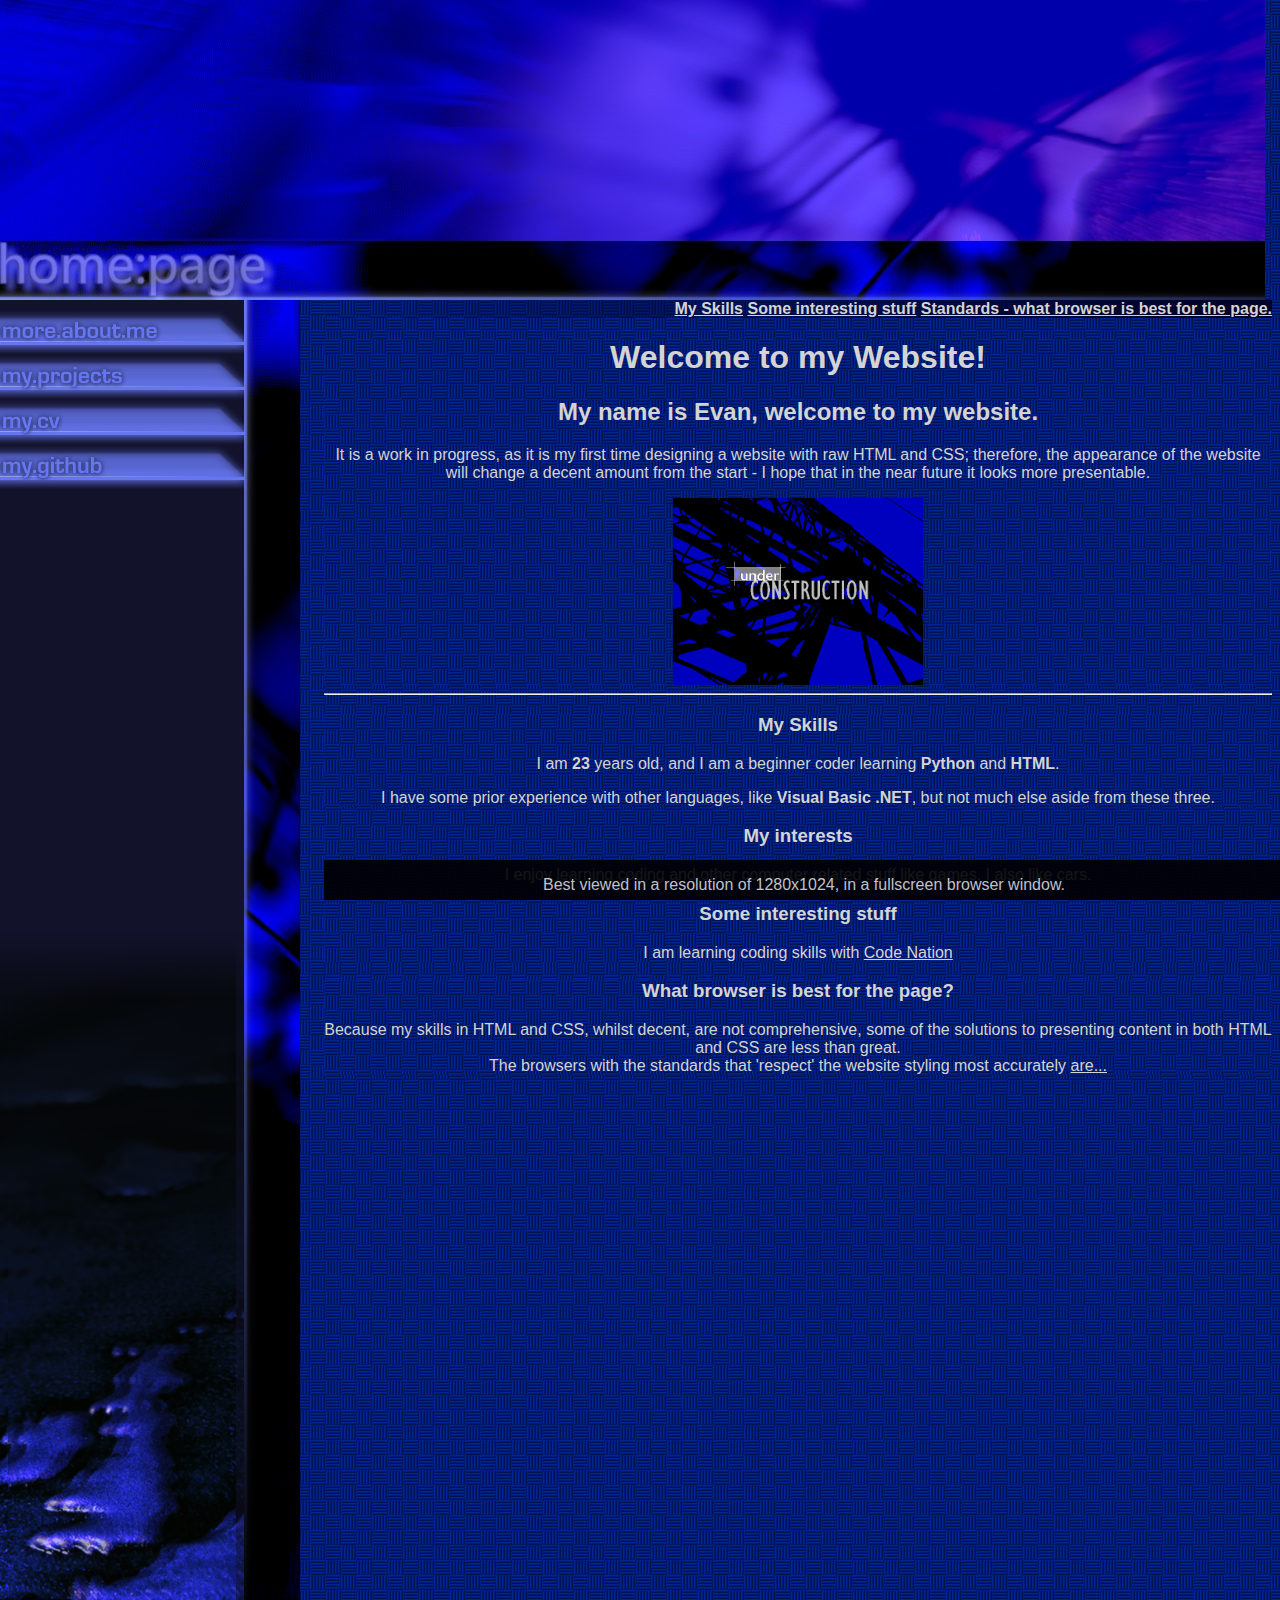
==== commit 99dae80e: "Finalised v1.0, including fixed css positioning" ====
--- a/index.html
+++ b/index.html
@@ -14,10 +14,10 @@
 <div id="sidebar" class="sidebar_div">
     <div><a class="transparent_text sidebar_button" href="about2.html" target="blank_">More about me</a></div>
     <div><a class="transparent_text sidebar_button" href="projects.html" target="blank_">My Projects</a></div>
-    <div><a class="transparent_text sidebar_button" href="Evan-Cossburn-1.pdf" target="blank_">My CV</a></div>
+    <div><a class="transparent_text sidebar_button" href="CV_Evan_Cossburn.doc" target="blank_">My CV</a></div>
     <div><a class="transparent_text sidebar_button" href="https://github.com/ecn913" target="blank_">My GitHub</a></div>
 </div>
-<div style="margin-left:25%" class="back">
+<div style="margin-left:25%" class="back" id="start">
     <nav class="gradien">
         <a class="white_text nav" href="#my-skills">My Skills</a>
         <a class="white_text nav" href="#int_stuff">Some interesting stuff</a>
@@ -42,11 +42,16 @@
 </div>
 <div style="margin-left:25%" class="back">
     <h3>Some interesting stuff</h3>
-    <p>I am learning coding skills with <a href="https://wearecodenation.com/" target="_blank"> Code Nation</a></p>
+    <p>I am learning coding skills with <a class="white_text" href="https://wearecodenation.com/" target="_blank"> Code Nation</a></p>
 </div>
 <div style="margin-left:25%" class="back">
     <h3 id="standards">What browser is best for the page?</h3>
-    <p>Because my skills in HTML and CSS, whilst decent, are not comprehensive, some of the solutions to presenting content in both HTML and CSS are less than great. <br />The browsers with the standards that 'respect' the website styling most accurately <a href="browsertest.html" target="_blank">are...</a></p>
+    <p>Because my skills in HTML and CSS, whilst decent, are not comprehensive, some of the solutions to presenting content in both HTML and CSS are less than great. <br />The browsers with the standards that 'respect' the website styling most accurately <a class="white_text" href="browsertest.html" target="_blank">are...</a></p>
+</div>
+<div style="margin-left:25%" class="back">
+<footer id="footer">
+<p>Best viewed in a resolution of 1280x1024, in a fullscreen browser window.</p>
+</footer>
 </div>
 </body>
 </html>--- a/style.css
+++ b/style.css
@@ -1,23 +1,36 @@
 body{
     background-image: url("images/thatch.bmp");
+    top: 300px;
 }
 #banner{
     height: 300px;
-    width: 1600px;
+    width: 1265px;
     top: 0;
     left: 0;
+    position: absolute;
     margin: 0px;
     background-image: url("images/page_banner.jpg");
     background-repeat: no-repeat;
 }
 #banner2{
 	height: 300px;
-    width: 1280px;
+    width: 1265px;
     top: 0;
     left: 0;
     margin: 0px;
+    position: absolute;
     background-image: url("images/banner2.png");
     background-repeat: no-repeat;
+}
+#banner3{
+	height: 300px;
+    width: 1265px;
+    top: 0;
+    left: 0;
+    margin: 0px;
+    position: absolute;
+    background-image: url("images/banner3.png");
+    background-repeat: no-repeat;	
 }
 .banner_div{
     font-size: 24px;
@@ -26,26 +39,40 @@
 .back{
     background-image: url("images/thatch.bmp");
 }
+#start{
+	margin-top: 300px;	
+}
 #sidebar{
     height: 1300px;
     width: 300px;
     position: absolute;
     left: 0;
-    top: 300;
+    top: 300px;
     text-align: left;
     font-family:'Franklin Gothic Medium', 'Arial Narrow', Arial, sans-serif;
     background-image: url("images/sidebar.png");
     background-repeat: no-repeat;
 }
 #sidebar2{
-    height: 1300px;
+    height: 1270px;
     width: 300px;
     position: absolute;
     left: 0;
-    top: 300;
+    top: 300px;
     text-align: left;
     font-family:'Franklin Gothic Medium', 'Arial Narrow', Arial, sans-serif;
     background-image: url("images/sidebar2.png");
+    background-repeat: no-repeat;
+}
+#sidebar2_long{
+    height: 2300px;
+    width: 300px;
+    position: absolute;
+    left: 0;
+    top: 300px;
+    text-align: left;
+    font-family:'Franklin Gothic Medium', 'Arial Narrow', Arial, sans-serif;
+    background-image: url("images/sidebar2_long.png");
     background-repeat: no-repeat;
 }
 .sidebar_div{
@@ -63,7 +90,7 @@
     font-weight: bolder;
     padding-right: 0px;
 }
-h1, h2, h3, h5, p{
+h1, h2, h3, h4, h5, p{
     text-align: center;
     color: rgb(212, 212, 212);
     font-family:'Franklin Gothic Medium', 'Arial Narrow', Arial, sans-serif;
@@ -98,11 +125,21 @@
     background: rgb(2,0,36);
 }
 .column {
-    display:table-row;
+    display: table-row;
     margin: 0 auto;
+    margin-left: 20px;
     width: 20%;
     padding: 10px;
 }  
 .transparent_text{
     color: rgba(186, 193, 210, 0);
+}
+#footer{
+	position: fixed;
+	padding: 0px 0px 0px 0px;
+	bottom: 0;
+	width: 75%;
+	height: 40px;
+	background: black;
+	opacity: 0.90;
 }